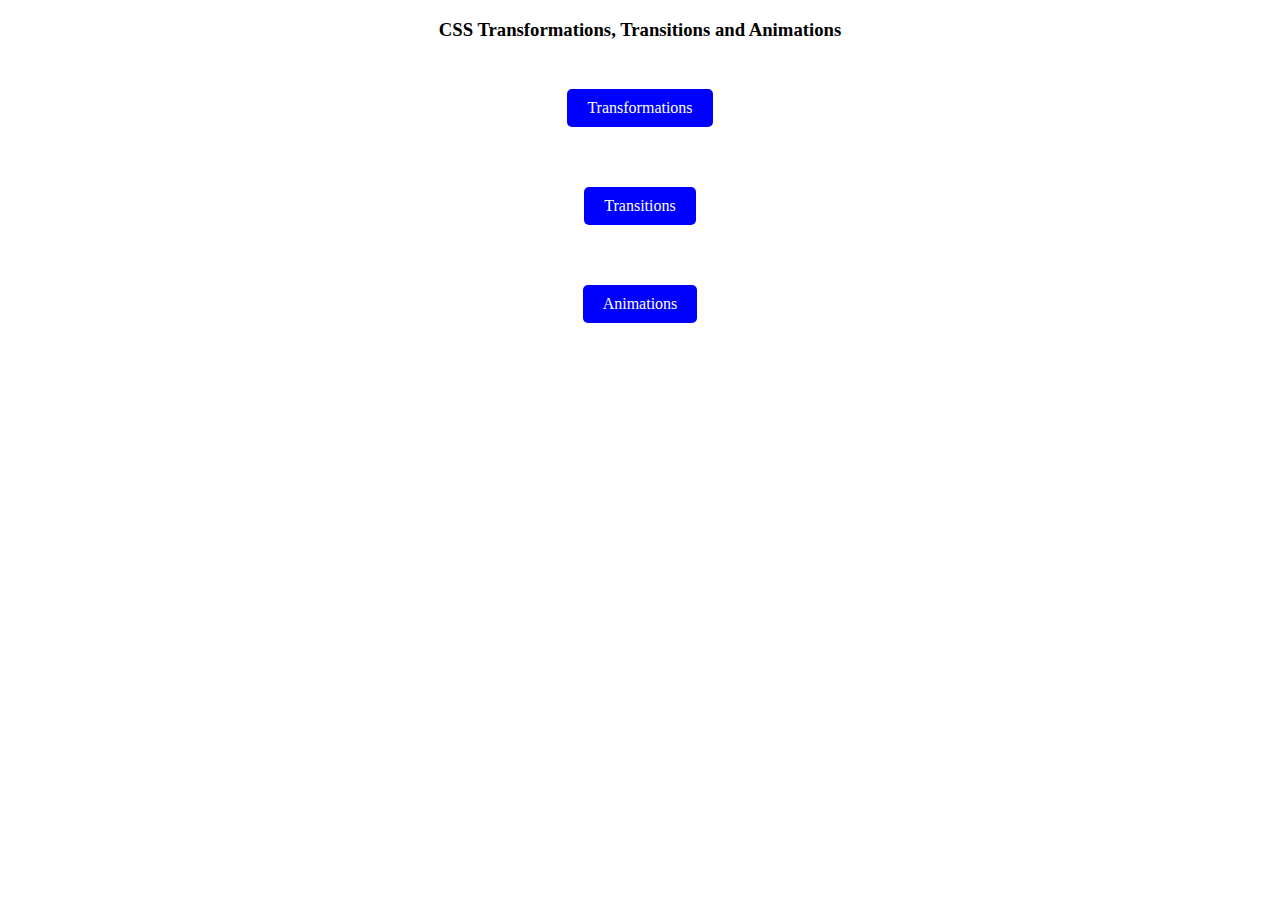
==== Assignment 1/index.html @ 6d12c8ff "assignment 1 started" ====
<!DOCTYPE html>
<html lang="en">
  <head>
    <meta charset="UTF-8" />
    <meta name="viewport" content="width=device-width, initial-scale=1.0" />
    <title>Assignment-1 on CSS</title>
    <link rel="stylesheet" href="style.css" />
  </head>
  <body>
    <div>
      <h3 style="text-align: center">
        CSS Transformations, Transitions and Animations
      </h3>
    </div>

    <div class="container">
      <a class="button" href="transformation.html">Transformations</a>
      <a class="button" href="transition.html">Transitions</a>
      <a class="button" href="#">Animations</a>
    </div>
  </body>
</html>
---- Assignment 1/style.css ----
.button {
    display: inline-block;
    padding: 10px 20px;
    background-color: blue;
    color: white;
    text-decoration: none;
    border-color: black;
    border-radius: 5px;
    cursor: pointer;
    margin: 30px;
  }

  .button:hover {
    background-color: darkblue;
  }

.container{
    display: flex;
    flex-direction: column;
    flex-wrap: wrap;
    justify-content: space-between; /* Distribute items evenly along the main axis */
    align-items: center;
    
}

.square{
    width: 100px;
    height: 100px;
    background-color: blueviolet;
    text-align: center;
    font-size: larger;
    margin: 50px;
}

.rotated{
  transform: rotate(45deg);
}

.scaled {
  transform:scale(2,2)
}

.skew{
  transform: skew(20deg, 10deg);
}

.circle{
  width: 100px;
    height: 100px;
    background-color: rgb(43, 125, 226);
    text-align: center;
    font-size: larger;
    margin: 50px;
    border-radius: 50%;
    padding:20px;
}

.spin:hover{
  animation: spin 1s linear infinite
}

@keyframes spin {
  from {
    transform: rotate(0deg);
  }
  to {
    transform: rotate(360deg)
  }
}
.hover-scale:hover{
  transition: 2s;
  transform: scale(2,2);
}

.hover-color:hover{
  transition-duration: 0.5s;
  background-color: pink;
}

.hover-move:hover{
  transition: 1s;
  transform: translate(-25%,-100%);
}
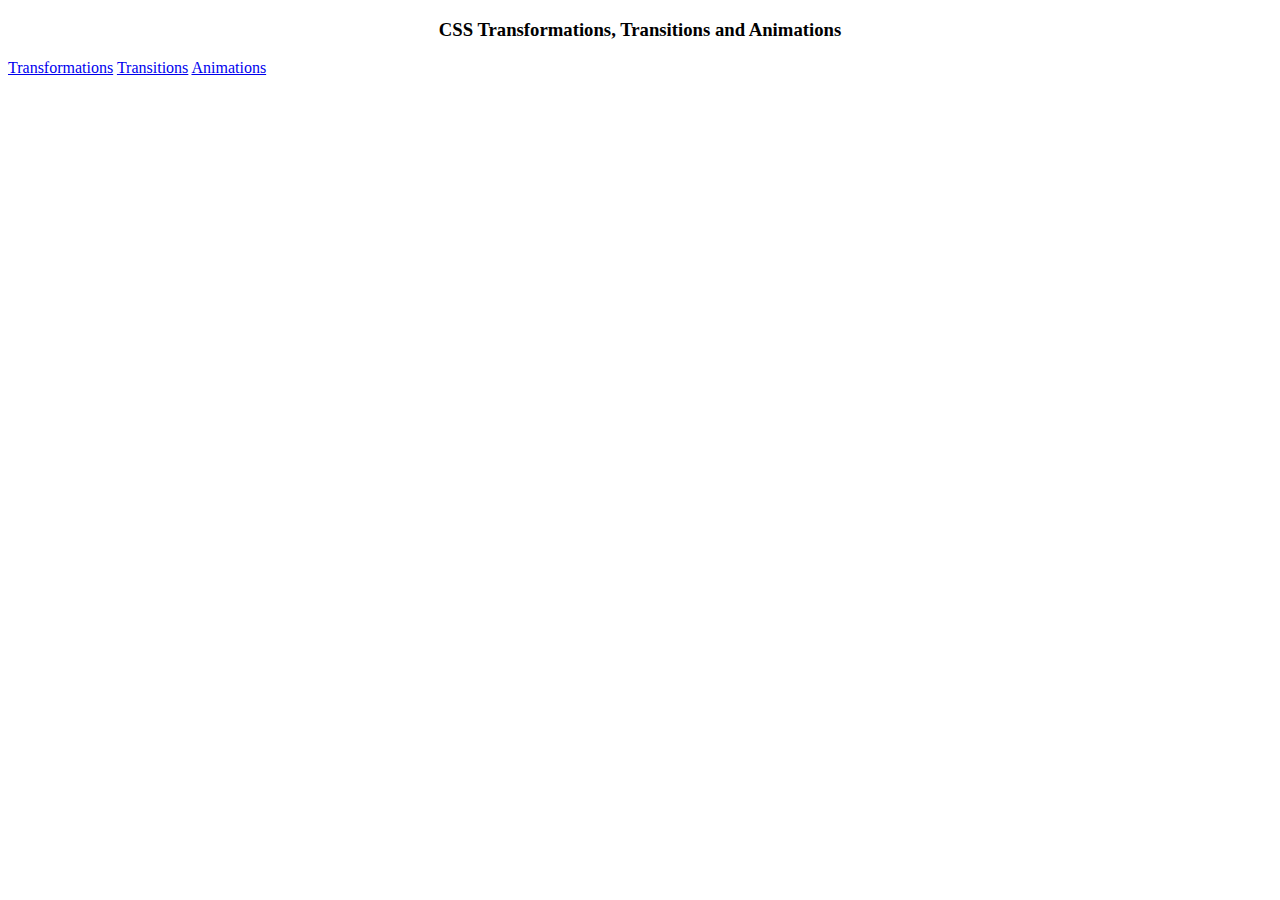
==== commit fa8d509d: "started create account" ====
--- a/Assignment 1/index.html
+++ b/Assignment 1/index.html
@@ -1,8 +1,6 @@
 <!DOCTYPE html>
-<html lang="en">
+<html>
   <head>
-    <meta charset="UTF-8" />
-    <meta name="viewport" content="width=device-width, initial-scale=1.0" />
     <title>Assignment-1 on CSS</title>
     <link rel="stylesheet" href="style.css" />
   </head>
@@ -16,7 +14,7 @@
     <div class="container">
       <a class="button" href="transformation.html">Transformations</a>
       <a class="button" href="transition.html">Transitions</a>
-      <a class="button" href="#">Animations</a>
+      <a class="button" href="animation.html">Animations</a>
     </div>
   </body>
 </html>
